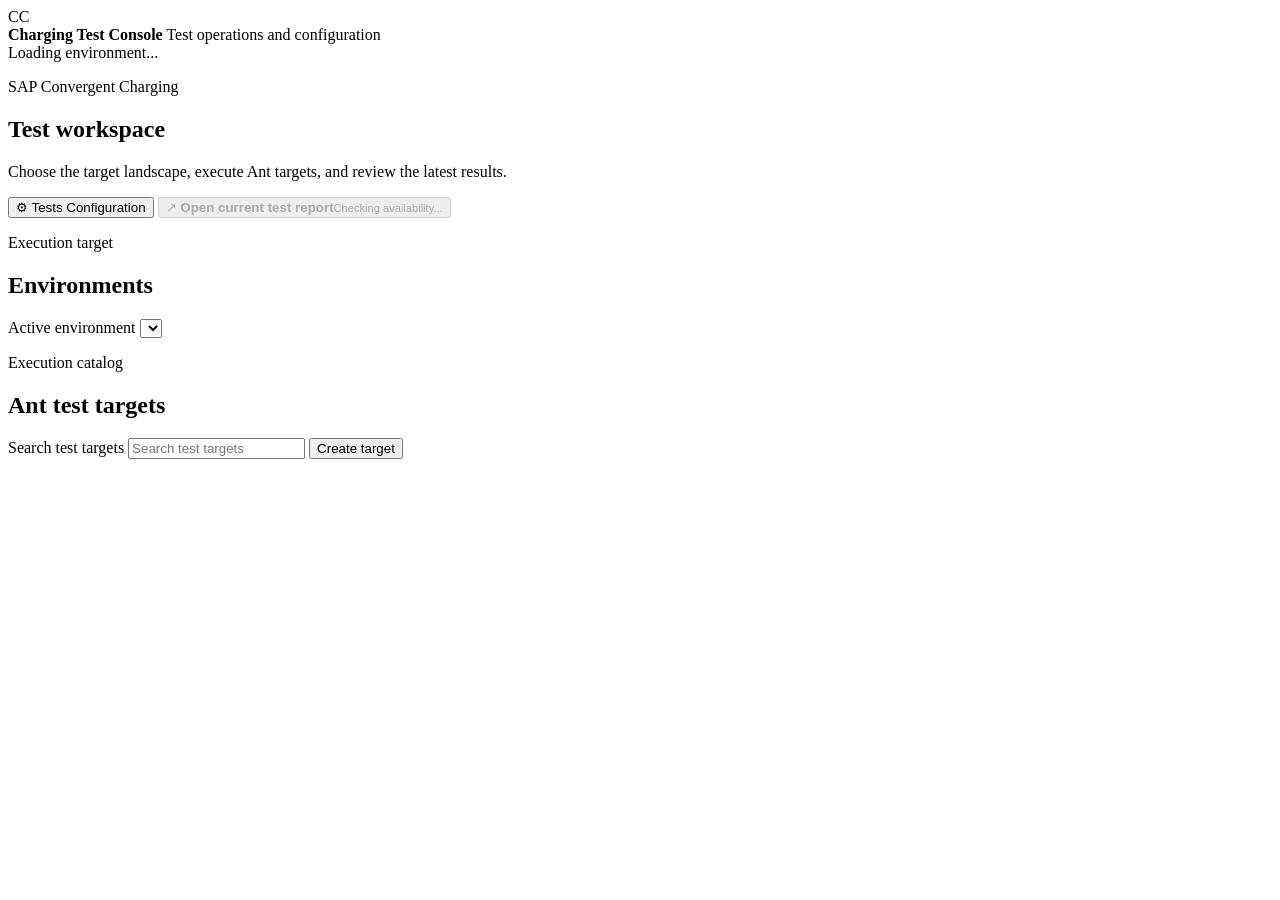
==== app/web/index.html @ 67435640 "Publish sanitized Charging Test Console snapshot Include application source, anonymized test fixture" ====
<!doctype html>
<html lang="en">
<head>
  <meta charset="utf-8">
  <meta name="viewport" content="width=device-width, initial-scale=1">
  <title>Charging Test Console</title>
  <link rel="stylesheet" href="/styles.css?v=20261112-stacked-targets">
</head>
<body>
  <header class="shell">
    <div class="shell__brand">
      <span class="shell__mark" aria-hidden="true">CC</span>
      <div>
        <strong>Charging Test Console</strong>
        <span>Test operations and configuration</span>
      </div>
    </div>
    <div class="shell__status">
      <span class="status-dot" aria-hidden="true"></span>
      <span id="shell-environment">Loading environment...</span>
    </div>
  </header>

  <main>
    <div id="message" class="message" role="status" aria-live="polite" hidden></div>

    <div id="home-screen">
      <section class="hero">
        <div>
          <p class="eyebrow">SAP Convergent Charging</p>
          <h1>Test workspace</h1>
          <p>Choose the target landscape, execute Ant targets, and review the latest results.</p>
        </div>
        <div class="hero__actions">
          <button id="open-tests-configuration" class="configuration-button" type="button">
            <span class="configuration-button__icon" aria-hidden="true">⚙</span>
            <span>Tests Configuration</span>
          </button>
          <button id="open-report" class="report-button" type="button" disabled>
            <span class="report-button__icon" aria-hidden="true">↗</span>
            <span><strong>Open current test report</strong><small id="report-hint">Checking availability...</small></span>
          </button>
        </div>
      </section>

      <section class="section" aria-labelledby="environment-heading">
        <div class="section__header">
          <div>
            <p class="eyebrow">Execution target</p>
            <h2 id="environment-heading">Environments</h2>
          </div>
          <label class="field environment-picker">
            <span>Active environment</span>
            <select id="environment-select" aria-label="Active test environment"></select>
          </label>
        </div>
        <div class="environment-browser">
          <nav id="environment-list" class="environment-list" aria-label="Configured environments"></nav>
          <section id="environment-detail" class="environment-detail" aria-live="polite" hidden></section>
        </div>
      </section>

      <section class="section" aria-labelledby="suites-heading">
        <div class="section__header">
          <div>
            <p class="eyebrow">Execution catalog</p>
            <h2 id="suites-heading">Ant test targets</h2>
          </div>
          <div class="section__actions">
            <label class="search">
              <span class="sr-only">Search test targets</span>
              <input id="suite-search" type="search" placeholder="Search test targets">
            </label>
            <button id="create-target" class="button button--emphasized" type="button">Create target</button>
          </div>
        </div>
        <div id="run-banner" class="run-banner" hidden>
          <div>
            <span class="spinner" aria-hidden="true"></span>
            <strong id="run-title">Test execution in progress</strong>
            <p id="run-subtitle"></p>
          </div>
          <button id="show-run-log" class="button button--ghost" type="button">View log</button>
        </div>
        <div id="suite-list" class="suite-list" aria-live="polite"></div>
      </section>
    </div>

    <div id="tests-configuration-screen" class="tests-configuration-screen" hidden>
      <header class="screen-header">
        <button id="back-to-home" class="button screen-header__back" type="button">← Back to home</button>
        <div>
          <p class="eyebrow">Configuration workspace</p>
          <h1>Tests Configuration</h1>
          <p>Manage suite definitions, users, test cases, and result validations.</p>
        </div>
      </header>
      <details class="section year-panel">
        <summary class="eyebrow">Shared configuration</summary>
        <div class="year-panel__body">
          <div class="section__header"><h2 id="year-heading">CURRENT_YEAR</h2></div>
          <p class="section__description">One year setting applies to this console and direct Ant runs. Opening this screen does not change any files.</p>
          <div id="year-settings" aria-live="polite">Loading year configuration...</div>
        </div>
      </details>
      <section class="section" aria-labelledby="suite-config-heading">
        <div class="section__header">
          <div>
            <p class="eyebrow">Configuration catalog</p>
            <h2 id="suite-config-heading">Test suites</h2>
          </div>
          <label class="search">
            <span class="sr-only">Search test suites</span>
            <input id="suite-config-search" type="search" placeholder="Search test suites">
          </label>
        </div>
        <p class="section__description">Browse the existing folder structure and edit suite definitions, users, test cases, and validations.</p>
        <div id="suite-config-list" class="suite-list" aria-live="polite"></div>
      </section>
    </div>
  </main>

  <dialog id="suite-dialog" class="dialog">
    <div class="dialog__header">
      <div>
        <p class="eyebrow">Test suite</p>
        <h2 id="suite-dialog-title">Suite details</h2>
      </div>
      <button class="icon-button" data-close-dialog="suite-dialog" type="button" aria-label="Close">×</button>
    </div>
    <div class="dialog__body">
      <div id="suite-model" class="suite-model" aria-live="polite"></div>
      <details class="raw-files">
        <summary>Advanced: source XML files</summary>
        <p>Use the structured forms above for normal configuration. Direct XML editing is available for advanced changes.</p>
        <div id="suite-file-groups" class="file-groups"></div>
      </details>
    </div>
    <div class="dialog__footer">
      <span><span class="status-dot status-dot--inline" aria-hidden="true"></span><span id="suite-dialog-environment"></span></span>
    </div>
  </dialog>

  <dialog id="test-builder-dialog" class="dialog">
    <div class="dialog__header"><div><p class="eyebrow">Suite definition</p><h2 id="test-builder-title">Add test</h2></div>
      <button class="icon-button" data-close-dialog="test-builder-dialog" type="button" aria-label="Close">×</button></div>
    <form id="test-builder-form">
      <div class="dialog__body">
        <p id="test-builder-intro" class="section__description"></p>
        <div class="wizard-fields">
          <label class="model-field"><span>Destination suite definition</span><select id="test-builder-destination" required></select></label>
          <label class="model-field"><span>Compatible example / source test</span><select id="test-builder-source" required></select></label>
          <label class="model-field"><span>Method (from example)</span><input id="test-builder-method" type="text" readonly></label>
          <label class="model-field"><span>Request template (from example)</span><input id="test-builder-template" type="text" readonly></label>
          <label class="model-field"><span>Test name</span><input id="test-builder-name" required type="text"></label>
          <label class="model-field"><span>Insertion position</span><select id="test-builder-position"><option value="beforeCleanup">Before final cleanup</option><option value="after">After selected example</option></select></label>
          <label class="model-field model-field--wide"><span>Scenario labels (inherited; edit via selection after creation)</span><input id="test-builder-labels" type="text" readonly></label>
        </div>
        <div id="test-builder-details" class="wizard-details" aria-live="polite"></div>
        <p class="field-help">Preview checks dependencies and unique files before anything is written. Edit the new test's independent values after creation.</p>
      </div>
      <div class="dialog__footer"><span id="test-builder-state" role="status"></span>
        <button id="test-builder-preview" class="button button--emphasized" type="submit">Review changes</button></div>
    </form>
  </dialog>

  <dialog id="review-dialog" class="dialog dialog--review">
    <div class="dialog__header"><div><p class="eyebrow">Review before saving</p><h2 id="review-title">Review changes</h2></div>
      <button class="icon-button" data-close-dialog="review-dialog" type="button" aria-label="Close">×</button></div>
    <div class="dialog__body"><div id="review-content"></div>
      <label id="review-confirm-wrap" class="review-confirm"><input id="review-confirm" type="checkbox">
        <span>I understand the shared impact and want to apply these changes.</span></label>
      <p id="review-error" class="inline-error" role="alert" hidden></p>
    </div>
    <div class="dialog__footer"><span id="review-status" role="status">No changes saved</span>
      <div class="dialog__footer-actions"><button class="button" data-close-dialog="review-dialog" type="button">Cancel</button>
        <button id="review-commit" class="button button--emphasized" type="button">Apply changes</button></div></div>
  </dialog>

  <dialog id="target-dialog" class="dialog">
    <div class="dialog__header">
      <div>
        <p class="eyebrow">Ant execution target</p>
        <h2>Create test target</h2>
      </div>
      <button class="icon-button" data-close-dialog="target-dialog" type="button" aria-label="Close">×</button>
    </div>
    <form id="target-form">
      <div class="dialog__body target-builder">
        <div class="target-builder__settings">
          <label class="model-field">
            <span>Target name</span>
            <input id="target-name" type="text" required pattern="[A-Za-z0-9_.-]+" placeholder="my-test-target">
          </label>
          <label class="model-field">
            <span>Description</span>
            <input id="target-description" type="text" required placeholder="Purpose of this test target">
          </label>
          <label class="model-field">
            <span>Environment</span>
            <select id="target-environment"></select>
          </label>
        </div>
        <div>
          <div class="object-panel__header">
            <div>
              <h4>Suite definitions</h4>
              <p>Select one or more suite XML files to include in this target.</p>
            </div>
            <span id="target-suite-count" class="badge">0 selected</span>
          </div>
          <label class="search target-suite-search">
            <span class="sr-only">Filter suite files</span>
            <input id="target-suite-search" type="search" placeholder="Filter suite XML files">
          </label>
          <div id="target-suite-files" class="target-suite-files"></div>
        </div>
      </div>
      <div class="dialog__footer">
        <span>Creates a new runnable target in <code>test.xml</code>.</span>
        <button id="save-target" class="button button--emphasized" type="submit">Create target</button>
      </div>
    </form>
  </dialog>

  <dialog id="editor-dialog" class="dialog dialog--editor">
    <div class="dialog__header">
      <div>
        <p class="eyebrow" id="editor-category">Configuration</p>
        <h2 id="editor-title">Edit file</h2>
      </div>
      <button class="icon-button" data-close-dialog="editor-dialog" type="button" aria-label="Close">×</button>
    </div>
    <div class="dialog__body editor-layout">
      <div class="editor-help">
        <strong>XML configuration</strong>
        <p>Edit the suite, input parameters, template data, or validation rules. The file is checked as well-formed XML before it is saved.</p>
        <code id="editor-path"></code>
      </div>
      <textarea id="file-editor" spellcheck="false" aria-label="XML file content"></textarea>
    </div>
    <div class="dialog__footer">
      <span id="editor-state">No unsaved changes</span>
      <button id="save-file" class="button button--emphasized" type="button">Save changes</button>
    </div>
  </dialog>

  <dialog id="log-dialog" class="dialog dialog--editor">
    <div class="dialog__header">
      <div>
        <p class="eyebrow">Execution output</p>
        <h2>Latest run log</h2>
      </div>
      <button class="icon-button" data-close-dialog="log-dialog" type="button" aria-label="Close">×</button>
    </div>
    <pre id="run-log" class="run-log">No execution log available.</pre>
  </dialog>

  <script src="/app.js?v=20261112-1400"></script>
</body>
</html>
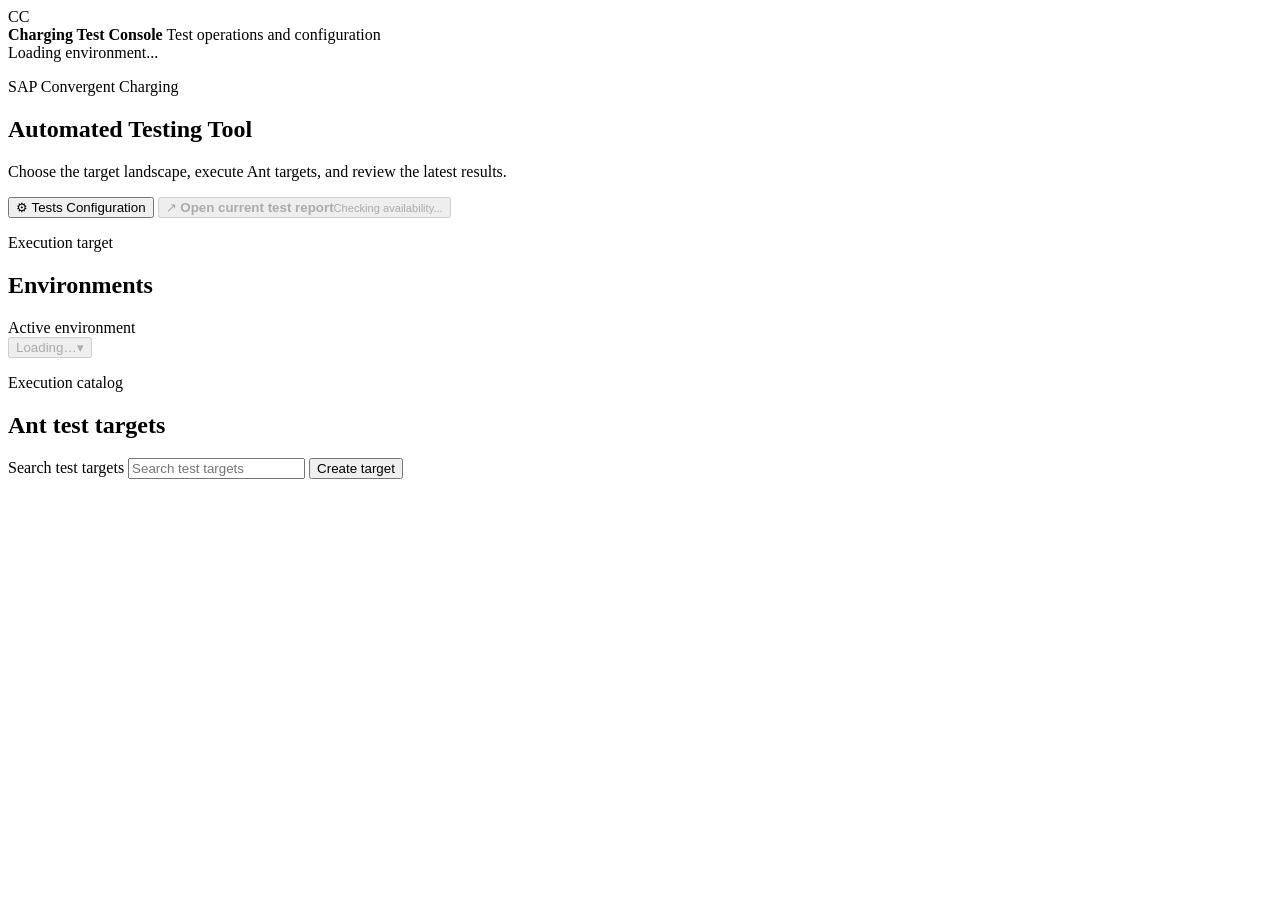
==== commit 1f558b0e: "Improve application styling, configuration editing, and report analysis Add integrated report charts" ====
--- a/app/web/index.html
+++ b/app/web/index.html
@@ -3,8 +3,8 @@
 <head>
   <meta charset="utf-8">
   <meta name="viewport" content="width=device-width, initial-scale=1">
-  <title>Charging Test Console</title>
-  <link rel="stylesheet" href="/styles.css?v=20261112-stacked-targets">
+  <title>Automated Testing Tool</title>
+  <link rel="stylesheet" href="/styles.css?v=20261119-failure-summary-r10">
 </head>
 <body>
   <header class="shell">
@@ -28,7 +28,7 @@
       <section class="hero">
         <div>
           <p class="eyebrow">SAP Convergent Charging</p>
-          <h1>Test workspace</h1>
+          <h1>Automated Testing Tool</h1>
           <p>Choose the target landscape, execute Ant targets, and review the latest results.</p>
         </div>
         <div class="hero__actions">
@@ -44,19 +44,32 @@
       </section>
 
       <section class="section" aria-labelledby="environment-heading">
-        <div class="section__header">
+        <div class="section__header section__header--environments">
           <div>
             <p class="eyebrow">Execution target</p>
             <h2 id="environment-heading">Environments</h2>
           </div>
-          <label class="field environment-picker">
-            <span>Active environment</span>
-            <select id="environment-select" aria-label="Active test environment"></select>
-          </label>
-        </div>
-        <div class="environment-browser">
-          <nav id="environment-list" class="environment-list" aria-label="Configured environments"></nav>
-          <section id="environment-detail" class="environment-detail" aria-live="polite" hidden></section>
+          <div id="environment-picker" class="environment-picker">
+            <span id="environment-picker-label" class="field-help">Active environment</span>
+            <div class="environment-picker__actions">
+              <button id="environment-select" class="button environment-picker__trigger" type="button"
+                aria-haspopup="listbox" aria-expanded="false" aria-controls="environment-options"
+                aria-labelledby="environment-picker-label environment-selected-name" disabled>
+                <span id="environment-selected-name">Loading…</span><span aria-hidden="true">▾</span>
+              </button>
+            </div>
+            <div id="environment-popup" class="environment-picker__popup" hidden>
+              <div id="environment-options" class="environment-picker__options" role="listbox"
+                tabindex="0" aria-label="Choose active environment" aria-describedby="environment-picker-help"></div>
+              <section id="environment-detail" class="environment-picker__detail" aria-label="Environment details" tabindex="0"></section>
+              <div class="environment-picker__preview-actions">
+                <span class="field-help">Preview without selecting</span>
+                <button id="environment-preview-previous" class="button" type="button" aria-label="Preview previous environment">‹</button>
+                <button id="environment-preview-next" class="button" type="button" aria-label="Preview next environment">›</button>
+              </div>
+              <p id="environment-picker-help" class="field-help">Hover or use arrow keys to preview details. Select an option to change environment. Escape closes.</p>
+            </div>
+          </div>
         </div>
       </section>
 
@@ -83,6 +96,46 @@
           <button id="show-run-log" class="button button--ghost" type="button">View log</button>
         </div>
         <div id="suite-list" class="suite-list" aria-live="polite"></div>
+      </section>
+    </div>
+
+    <div id="report-screen" hidden>
+      <header class="screen-header">
+        <button id="report-back" class="button screen-header__back" type="button">← Back to home</button>
+        <div><p class="eyebrow">Saved execution results</p><h1>Test report</h1>
+          <p>Explore the existing report without running tests or changing configuration.</p></div>
+      </header>
+      <section class="section">
+        <div class="report-toolbar">
+          <button id="report-refresh" class="button" type="button">Refresh report</button>
+          <a id="report-original" class="button" href="/api/report" target="_blank" rel="noopener noreferrer">Open original report ↗</a>
+        </div>
+        <p id="report-message" class="field-help" role="status" aria-live="polite"></p>
+        <p id="report-run-warning" class="inline-warning" role="status" hidden>A test run is in progress. These saved results may be from an earlier run or may be incomplete. Refresh after execution finishes.</p>
+        <section id="report-failures" class="report-failures" aria-label="Failure summary" hidden></section>
+        <div id="report-summary"></div>
+        <div class="report-filters">
+          <label class="field"><span>Search suites and tests</span><input id="report-search" type="search" placeholder="Name"></label>
+          <fieldset id="report-filter" class="report-status-filter" aria-describedby="report-filter-help">
+            <legend>Test outcome</legend>
+            <div class="report-status-buttons">
+              <button type="button" class="button" data-status="passed" aria-pressed="true">Passed</button>
+              <button type="button" class="button" data-status="failed" aria-pressed="true">Failed</button>
+              <button type="button" class="button" data-status="skipped" aria-pressed="true">Skipped</button>
+            </div>
+          </fieldset>
+          <fieldset id="report-scenario-filter" class="report-status-filter" aria-describedby="report-filter-help">
+            <legend>Scenario outcome</legend>
+            <div class="report-status-buttons">
+              <button type="button" class="button" data-status="passed" aria-pressed="true">Passed</button>
+              <button type="button" class="button" data-status="failed" aria-pressed="true">Failed</button>
+              <button type="button" class="button" data-status="skipped" aria-pressed="true">Skipped</button>
+            </div>
+          </fieldset>
+        </div>
+        <p id="report-filter-help" class="field-help">Select one or more statuses in each group; keep at least one selected. Expand a test to view matching scenarios. Charts remain report-wide.</p>
+        <p id="report-result-count" class="field-help" role="status"></p>
+        <div id="report-results"></div>
       </section>
     </div>
 
@@ -256,6 +309,7 @@
     <pre id="run-log" class="run-log">No execution log available.</pre>
   </dialog>
 
-  <script src="/app.js?v=20261112-1400"></script>
+  <script src="/report.js?v=20261119-failure-summary-r10"></script>
+  <script src="/app.js?v=20261117-environment-picker-r4"></script>
 </body>
 </html>
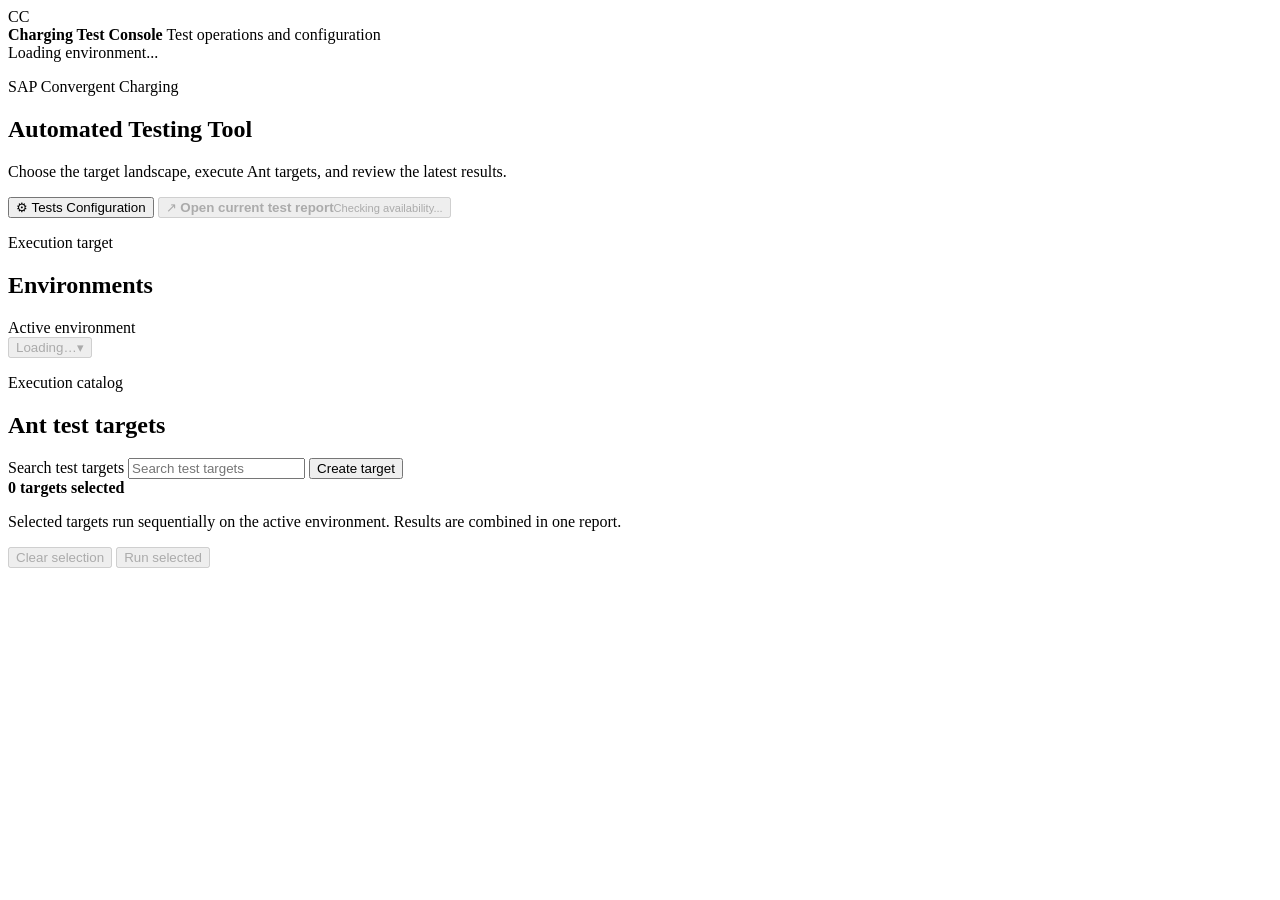
==== commit 01e0f0b1: "Add sequential target batches and combined reports Add homepage target selection with fixed active-e" ====
--- a/app/web/index.html
+++ b/app/web/index.html
@@ -4,7 +4,7 @@
   <meta charset="utf-8">
   <meta name="viewport" content="width=device-width, initial-scale=1">
   <title>Automated Testing Tool</title>
-  <link rel="stylesheet" href="/styles.css?v=20261119-failure-summary-r10">
+  <link rel="stylesheet" href="/styles.css?v=20261124-target-batches-r19">
 </head>
 <body>
   <header class="shell">
@@ -87,11 +87,20 @@
             <button id="create-target" class="button button--emphasized" type="button">Create target</button>
           </div>
         </div>
+        <div class="batch-toolbar">
+          <div><strong id="batch-selection-count" role="status">0 targets selected</strong>
+            <p id="batch-environment-hint" class="field-help">Selected targets run sequentially on the active environment. Results are combined in one report.</p></div>
+          <div class="section__actions">
+            <button id="clear-target-selection" class="button" type="button" disabled>Clear selection</button>
+            <button id="run-selected-targets" class="button button--emphasized" type="button" disabled>Run selected</button>
+          </div>
+        </div>
         <div id="run-banner" class="run-banner" hidden>
           <div>
             <span class="spinner" aria-hidden="true"></span>
             <strong id="run-title">Test execution in progress</strong>
             <p id="run-subtitle"></p>
+            <ul id="batch-run-results" class="field-help" hidden></ul>
           </div>
           <button id="show-run-log" class="button button--ghost" type="button">View log</button>
         </div>
@@ -112,29 +121,44 @@
         </div>
         <p id="report-message" class="field-help" role="status" aria-live="polite"></p>
         <p id="report-run-warning" class="inline-warning" role="status" hidden>A test run is in progress. These saved results may be from an earlier run or may be incomplete. Refresh after execution finishes.</p>
-        <section id="report-failures" class="report-failures" aria-label="Failure summary" hidden></section>
         <div id="report-summary"></div>
+        <details id="report-failures" class="report-failures" hidden></details>
         <div class="report-filters">
-          <label class="field"><span>Search suites and tests</span><input id="report-search" type="search" placeholder="Name"></label>
+          <fieldset class="report-status-filter report-search-panel">
+            <legend><label for="report-search">Search suites and tests</label></legend>
+            <input id="report-search" type="search" placeholder="Name">
+          </fieldset>
+          <fieldset id="report-suite-filter" class="report-status-filter" aria-describedby="report-filter-help">
+            <legend>Suite outcome</legend>
+            <div class="report-status-buttons">
+              <button type="button" class="button" data-status="all" aria-pressed="true">All</button>
+              <button type="button" class="button" data-status="passed" aria-pressed="false">Passed</button>
+              <button type="button" class="button" data-status="failed" aria-pressed="false">Failed</button>
+              <button type="button" class="button" data-status="skipped" aria-pressed="false">Skipped</button>
+            </div>
+          </fieldset>
           <fieldset id="report-filter" class="report-status-filter" aria-describedby="report-filter-help">
             <legend>Test outcome</legend>
             <div class="report-status-buttons">
-              <button type="button" class="button" data-status="passed" aria-pressed="true">Passed</button>
-              <button type="button" class="button" data-status="failed" aria-pressed="true">Failed</button>
-              <button type="button" class="button" data-status="skipped" aria-pressed="true">Skipped</button>
+              <button type="button" class="button" data-status="all" aria-pressed="true">All</button>
+              <button type="button" class="button" data-status="passed" aria-pressed="false">Passed</button>
+              <button type="button" class="button" data-status="failed" aria-pressed="false">Failed</button>
+              <button type="button" class="button" data-status="skipped" aria-pressed="false">Skipped</button>
             </div>
           </fieldset>
           <fieldset id="report-scenario-filter" class="report-status-filter" aria-describedby="report-filter-help">
             <legend>Scenario outcome</legend>
             <div class="report-status-buttons">
-              <button type="button" class="button" data-status="passed" aria-pressed="true">Passed</button>
-              <button type="button" class="button" data-status="failed" aria-pressed="true">Failed</button>
-              <button type="button" class="button" data-status="skipped" aria-pressed="true">Skipped</button>
+              <button type="button" class="button" data-status="all" aria-pressed="true">All</button>
+              <button type="button" class="button" data-status="passed" aria-pressed="false">Passed</button>
+              <button type="button" class="button" data-status="failed" aria-pressed="false">Failed</button>
+              <button type="button" class="button" data-status="skipped" aria-pressed="false">Skipped</button>
             </div>
           </fieldset>
         </div>
-        <p id="report-filter-help" class="field-help">Select one or more statuses in each group; keep at least one selected. Expand a test to view matching scenarios. Charts remain report-wide.</p>
+        <p id="report-filter-help" class="field-help">All outcomes are shown initially. Click a status to show only that outcome, then add others as needed. All resets the group; deselecting the last status also shows all. Expand a test to view matching scenarios. Charts remain report-wide.</p>
         <p id="report-result-count" class="field-help" role="status"></p>
+        <p id="report-order-note" class="field-help" role="status"></p>
         <div id="report-results"></div>
       </section>
     </div>
@@ -309,7 +333,7 @@
     <pre id="run-log" class="run-log">No execution log available.</pre>
   </dialog>
 
-  <script src="/report.js?v=20261119-failure-summary-r10"></script>
-  <script src="/app.js?v=20261117-environment-picker-r4"></script>
+  <script src="/report.js?v=20261124-target-batches-r19"></script>
+  <script src="/app.js?v=20261124-target-batches-r19"></script>
 </body>
 </html>
